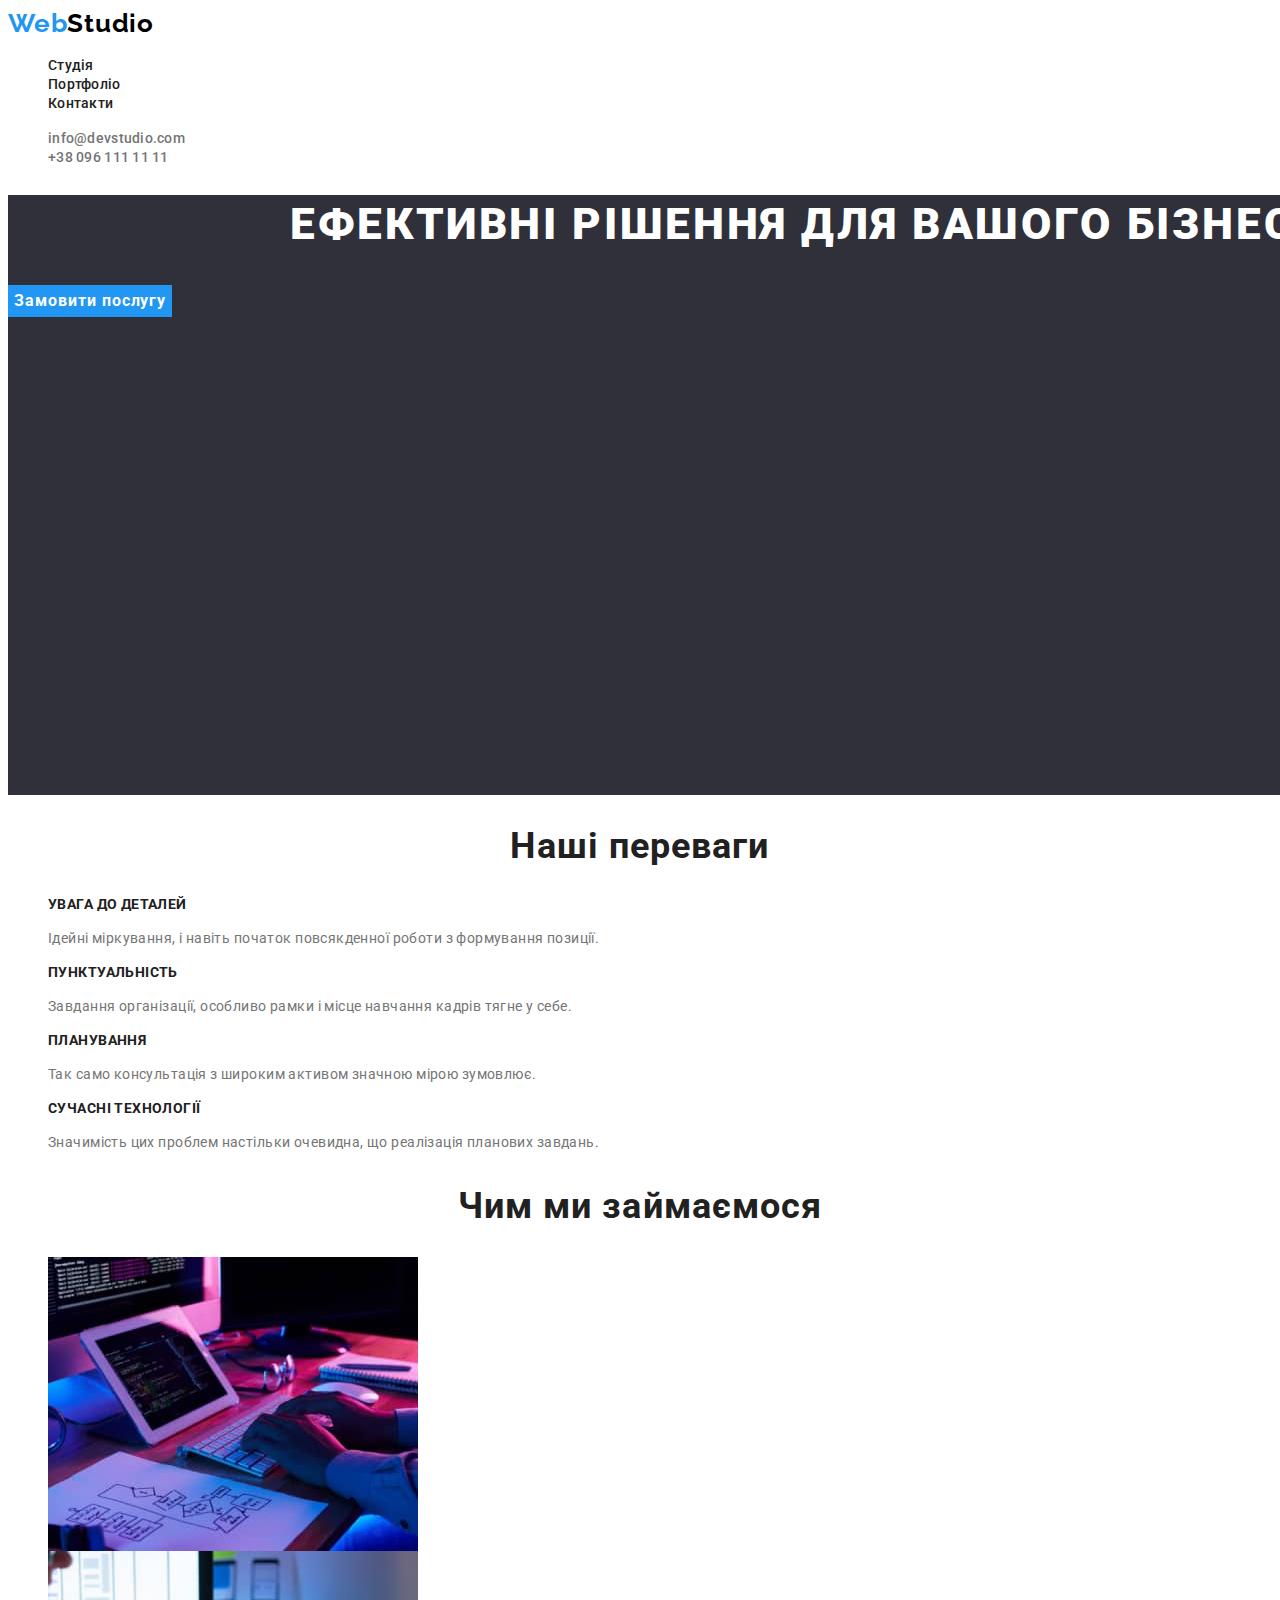
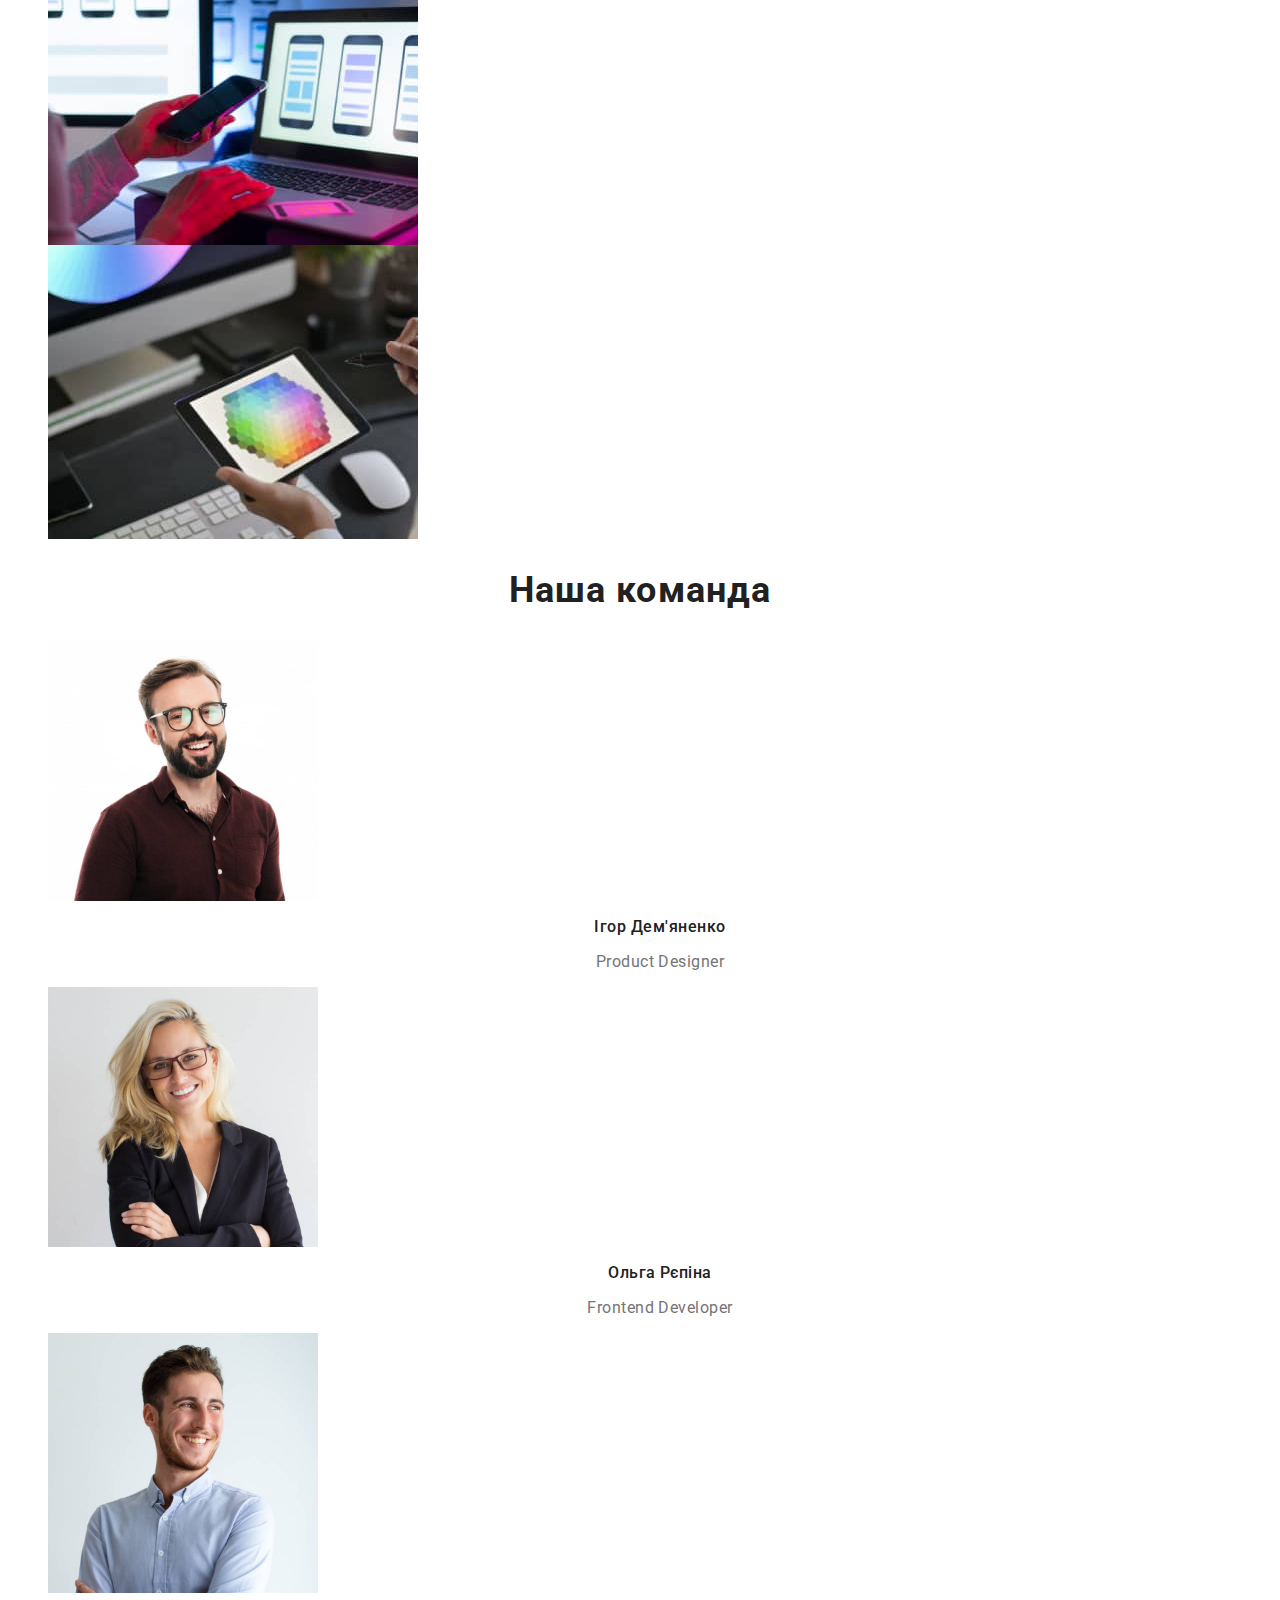
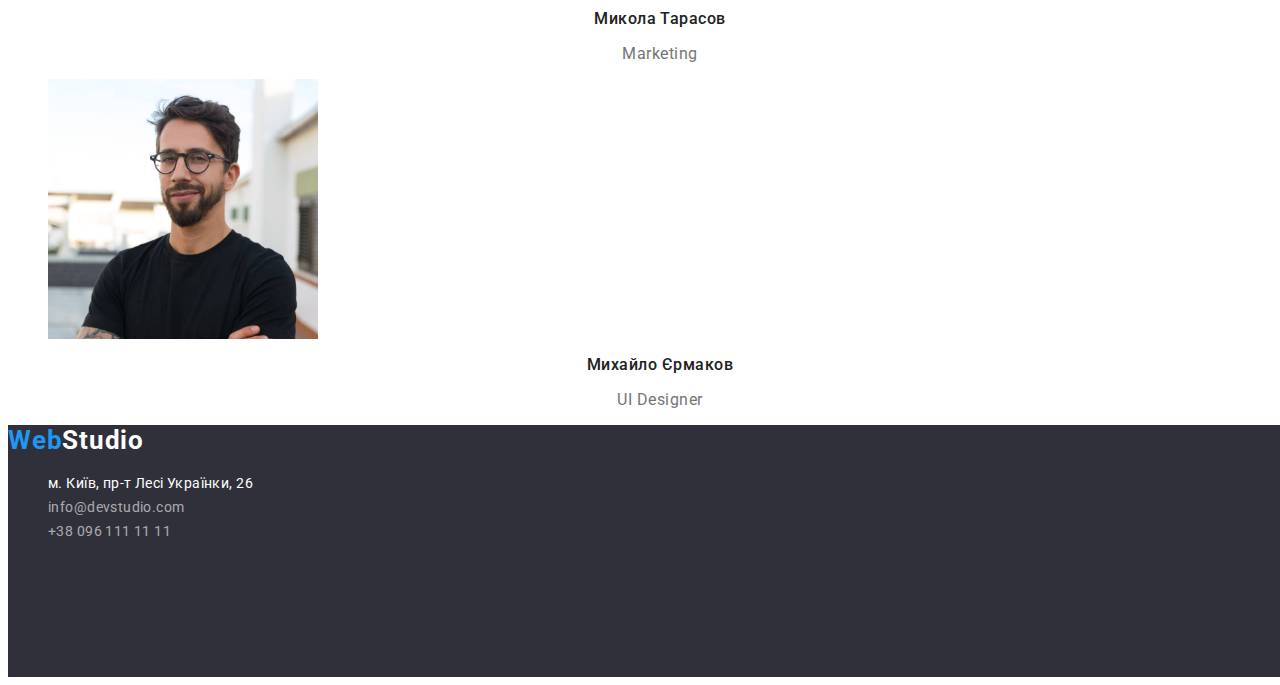
==== index.html @ 60e1552b "Make HW-2" ====
<!DOCTYPE html>
<html lang="uk">
  <head>
    <meta charset="UTF-8" />
    <meta http-equiv="X-UA-Compatible" content="IE=edge" />
    <meta name="viewport" content="width=device-width, initial-scale=1.0" />
    <title>Студія</title>
    <link rel="preconnect" href="https://fonts.googleapis.com" />
    <link rel="preconnect" href="https://fonts.gstatic.com" crossorigin />
    <link
      href="https://fonts.googleapis.com/css2?family=Raleway:wght@700&family=Roboto:wght@400;500;700;900&display=swap"
      rel="stylesheet"
    />
    <link rel="stylesheet" href="./css/styles.css" />
  </head>
  <body>
    <header class="header">
      <nav class="nav">
        <a class="link header-logo" href="./index.html" lang="en"
          ><span class="header-logo-part">Web</span>Studio</a
        >
        <ul class="menu">
          <li class="menu-item">
            <a class="link menu-link" href="./index.html">Студія</a>
          </li>
          <li class="menu-item">
            <a class="link menu-link" href="./portfolio.html">Портфоліо</a>
          </li>
          <li class="menu-item">
            <a class="link menu-link" href="#">Контакти</a>
          </li>
        </ul>
      </nav>
      <ul>
        <li class="contact-item">
          <a class="link header-contact-link" href="mailto:info@devstudio.com"
            >info@devstudio.com</a
          >
        </li>
        <li class="contact-item">
          <a class="link header-contact-link" href="tel:+380961111111"
            >+38 096 111 11 11</a
          >
        </li>
      </ul>
    </header>
    <main>
      <section class="studio-main-container">
        <h1 class="studio-main-headline">
          Ефективні рішення для вашого бізнесу
        </h1>
        <button class="studio-modal-open-btn" type="button">
          Замовити послугу
        </button>
      </section>
      <section>
        <h2 class="studio-secondary-headline">Наші переваги</h2>
        <ul>
          <li>
            <h3 class="studio-second-section-headline">УВАГА ДО ДЕТАЛЕЙ</h3>
            <p class="studio-second-section-text">
              Ідейні міркування, і навіть початок повсякденної роботи з
              формування позиції.
            </p>
          </li>
          <li>
            <h3 class="studio-second-section-headline">ПУНКТУАЛЬНІСТЬ</h3>
            <p class="studio-second-section-text">
              Завдання організації, особливо рамки і місце навчання кадрів тягне
              у себе.
            </p>
          </li>
          <li>
            <h3 class="studio-second-section-headline">ПЛАНУВАННЯ</h3>
            <p class="studio-second-section-text">
              Так само консультація з широким активом значною мірою зумовлює.
            </p>
          </li>
          <li>
            <h3 class="studio-second-section-headline">СУЧАСНІ ТЕХНОЛОГІЇ</h3>
            <p class="studio-second-section-text">
              Значимість цих проблем настільки очевидна, що реалізація планових
              завдань.
            </p>
          </li>
        </ul>
      </section>
      <section>
        <h2 class="studio-secondary-headline">Чим ми займаємося</h2>
        <ul>
          <li>
            <img src="./images/box_1.jpg" alt="Написання коду" width="370" />
          </li>
          <li>
            <img
              src="./images/box_2.jpg"
              alt="Синхронізація з мобільним телефоном"
              width="370"
            />
          </li>
          <li>
            <img
              src="./images/box_3.jpg"
              alt="Робота на планшеті"
              width="370"
            />
          </li>
        </ul>
      </section>
      <section>
        <h2 class="studio-secondary-headline">Наша команда</h2>
        <ul>
          <li>
            <img
              src="./images/igor_demyanenko-1.jpg"
              alt="Ігор Дем'яненко"
              width="270"
            />
            <h3 class="studio-fourth-section-headline">Ігор Дем'яненко</h3>
            <p class="studio-fourth-section-text" lang="en">Product Designer</p>
          </li>
          <li>
            <img
              src="./images/olga_repina-2.jpg"
              alt="Ольга Рєпіна"
              width="270"
            />
            <h3 class="studio-fourth-section-headline">Ольга Рєпіна</h3>
            <p class="studio-fourth-section-text" lang="en">
              Frontend Developer
            </p>
          </li>
          <li>
            <img
              src="./images/mykola_tarasov-3.jpg"
              alt="Микола Тарасов"
              width="270"
            />
            <h3 class="studio-fourth-section-headline">Микола Тарасов</h3>
            <p class="studio-fourth-section-text" lang="en">Marketing</p>
          </li>
          <li>
            <img
              src="./images/myhaylo_ermakov-4.jpg"
              alt="Михайло Єрмаков"
              width="270"
            />
            <h3 class="studio-fourth-section-headline">Михайло Єрмаков</h3>
            <p class="studio-fourth-section-text" lang="en">UI Designer</p>
          </li>
        </ul>
      </section>
    </main>
    <footer class="footer-container">
      <a class="link footer-logo" href="./index.html" lang="en"
        ><span class="footer-logo-part">Web</span>Studio</a
      >
      <address>
        <ul>
          <li>
            <a
              class="link footer-contact-link footer-contact-link-special-color"
              href="https://www.google.com/maps/d/embed?mid=10uSM3H-mIU3GznYo2szRIEphczw&hl=en_US&ehbc=2E312F"
              target="_blank"
              rel="noopener norefferer nofollow"
              >м. Київ, пр-т Лесі Українки, 26</a
            >
          </li>
          <li>
            <a class="link footer-contact-link" href="mailto:info@devstudio.com"
              >info@devstudio.com</a
            >
          </li>
          <li>
            <a class="link footer-contact-link" href="tel:+380961111111"
              >+38 096 111 11 11</a
            >
          </li>
        </ul>
      </address>
    </footer>
  </body>
</html>
---- css/styles.css ----
:root {
  --primary-font-family: "Roboto", sans-serif;
  --secondary-font-family: "Raleway", sans-serif;
  --primary-text-color-theme-light: #212121;
  --secondary-text-color-theme-light: #757575;
  --primary-text-color-theme-dark: #ffffff;
  --accent-color: #2196f3;
}
/* ========== Зкидання налаштувань ======= */
body {
  font-family: var(--primary-font-family);
  color: var(--primary-text-color-theme-light);
}

ul {
  list-style: none;
}

img {
  display: block;
}

button {
  border: none;
}

.link {
  text-decoration: none;
}
/* =========== /Зкидання налаштувань ======= */

/* =========== Студія-сторінка ============= */
.header-logo {
  font-family: var(--secondary-font-family);
  font-weight: 700;
  font-size: 26px;
  line-height: 1.19;
  letter-spacing: 0.03em;
  color: #000000;
}

.header-logo-part {
  color: var(--accent-color);
}

.menu-link {
  font-family: inherit;
  font-weight: 500;
  font-size: 14px;
  line-height: 1.14;
  letter-spacing: 0.02em;
  color: inherit;
}

.menu-link:hover,
.menu-link:focus {
  color: var(--accent-color);
}

.header-contact-link {
  font-family: inherit;
  font-weight: 500;
  font-size: 14px;
  line-height: 1.14;
  letter-spacing: 0.02em;
  color: var(--secondary-text-color-theme-light);
}

.header-contact-link:hover,
.header-contact-link:focus {
  color: var(--accent-color);
}

.studio-modal-open-btn {
  font-family: inherit;
  font-weight: 700;
  font-size: 16px;
  line-height: 1.88;
  display: flex;
  align-items: center;
  text-align: center;
  letter-spacing: 0.06em;
  background-color: var(--accent-color);
  color: var(--primary-text-color-theme-dark);
  cursor: pointer;
}

.studio-main-container {
  width: 1600px;
  height: 600px;
  left: 0px;
  top: 80px;
  background: #2f303a;
}
.studio-main-headline {
  font-family: inherit;
  font-weight: 900;
  font-size: 44px;
  line-height: 1.36;
  text-align: center;
  letter-spacing: 0.06em;
  text-transform: uppercase;
  color: var(--primary-text-color-theme-dark);
}

.studio-secondary-headline {
  font-family: inherit;
  font-weight: 700;
  font-size: 36px;
  line-height: 1.17;
  text-align: center;
  letter-spacing: 0.03em;
  color: inherit;
}

.studio-second-section-headline {
  font-family: inherit;
  font-weight: 700;
  font-size: 14px;
  line-height: 1.14;
  letter-spacing: 0.03em;
  text-transform: uppercase;
  color: inherit;
}

.studio-second-section-text {
  font-family: inherit;
  font-size: 14px;
  line-height: 1.71;
  letter-spacing: 0.03em;
  color: var(--secondary-text-color-theme-light);
}

.studio-fourth-section-headline {
  font-family: inherit;
  font-weight: 500;
  font-size: 16px;
  line-height: 1.19;
  text-align: center;
  letter-spacing: 0.03em;
  color: inherit;
}

.studio-fourth-section-text {
  font-family: inherit;
  font-size: 16px;
  line-height: 1.19;
  text-align: center;
  letter-spacing: 0.03em;
  color: var(--secondary-text-color-theme-light);
}

.footer-logo {
  font-family: var(--secondary-font-famaly);
  font-weight: 700;
  font-size: 26px;
  line-height: 1.19;
  letter-spacing: 0.03em;
  color: var(--primary-text-color-theme-dark);
}

.footer-logo-part {
  color: var(--accent-color);
}

.footer-container {
  width: 1600px;
  height: 252px;
  left: 0px;
  top: 2094px;
  background: #2f303a;
}
.footer-contact-link {
  font-family: inherit;
  font-style: normal;
  font-size: 14px;
  line-height: 1.71;
  letter-spacing: 0.03em;
  color: rgba(255, 255, 255, 0.6);
}
.footer-contact-link-special-color {
  color: var(--primary-text-color-theme-dark);
}

/* =========== /Студія-сторінка ============= */

/* ========== Портфоліо-сторінка =============*/
.portfolio-menu-btn {
  font-family: inherit;
  font-weight: 500;
  font-size: 16px;
  line-height: 1.63;
  text-align: center;
  letter-spacing: 0.03em;
  background-color: #f5f4fa;
  color: inherit;
  cursor: pointer;
}

.portfolio-menu-btn:hover,
.portfolio-menu-btn:focus {
  background-color: var(--accent-color);
  color: var(--primary-text-color-theme-dark);
}

.portfolio-main-headline {
  font-family: inherit;
  font-weight: 700;
  font-size: 18px;
  line-height: 2;
  letter-spacing: 0.06em;
  color: inherit;
}

.portfolio-second-headline {
  font-family: inherit;
  font-size: 16px;
  line-height: 1.88;
  letter-spacing: 0.03em;
  color: var(--secondary-text-color-theme-light);
}
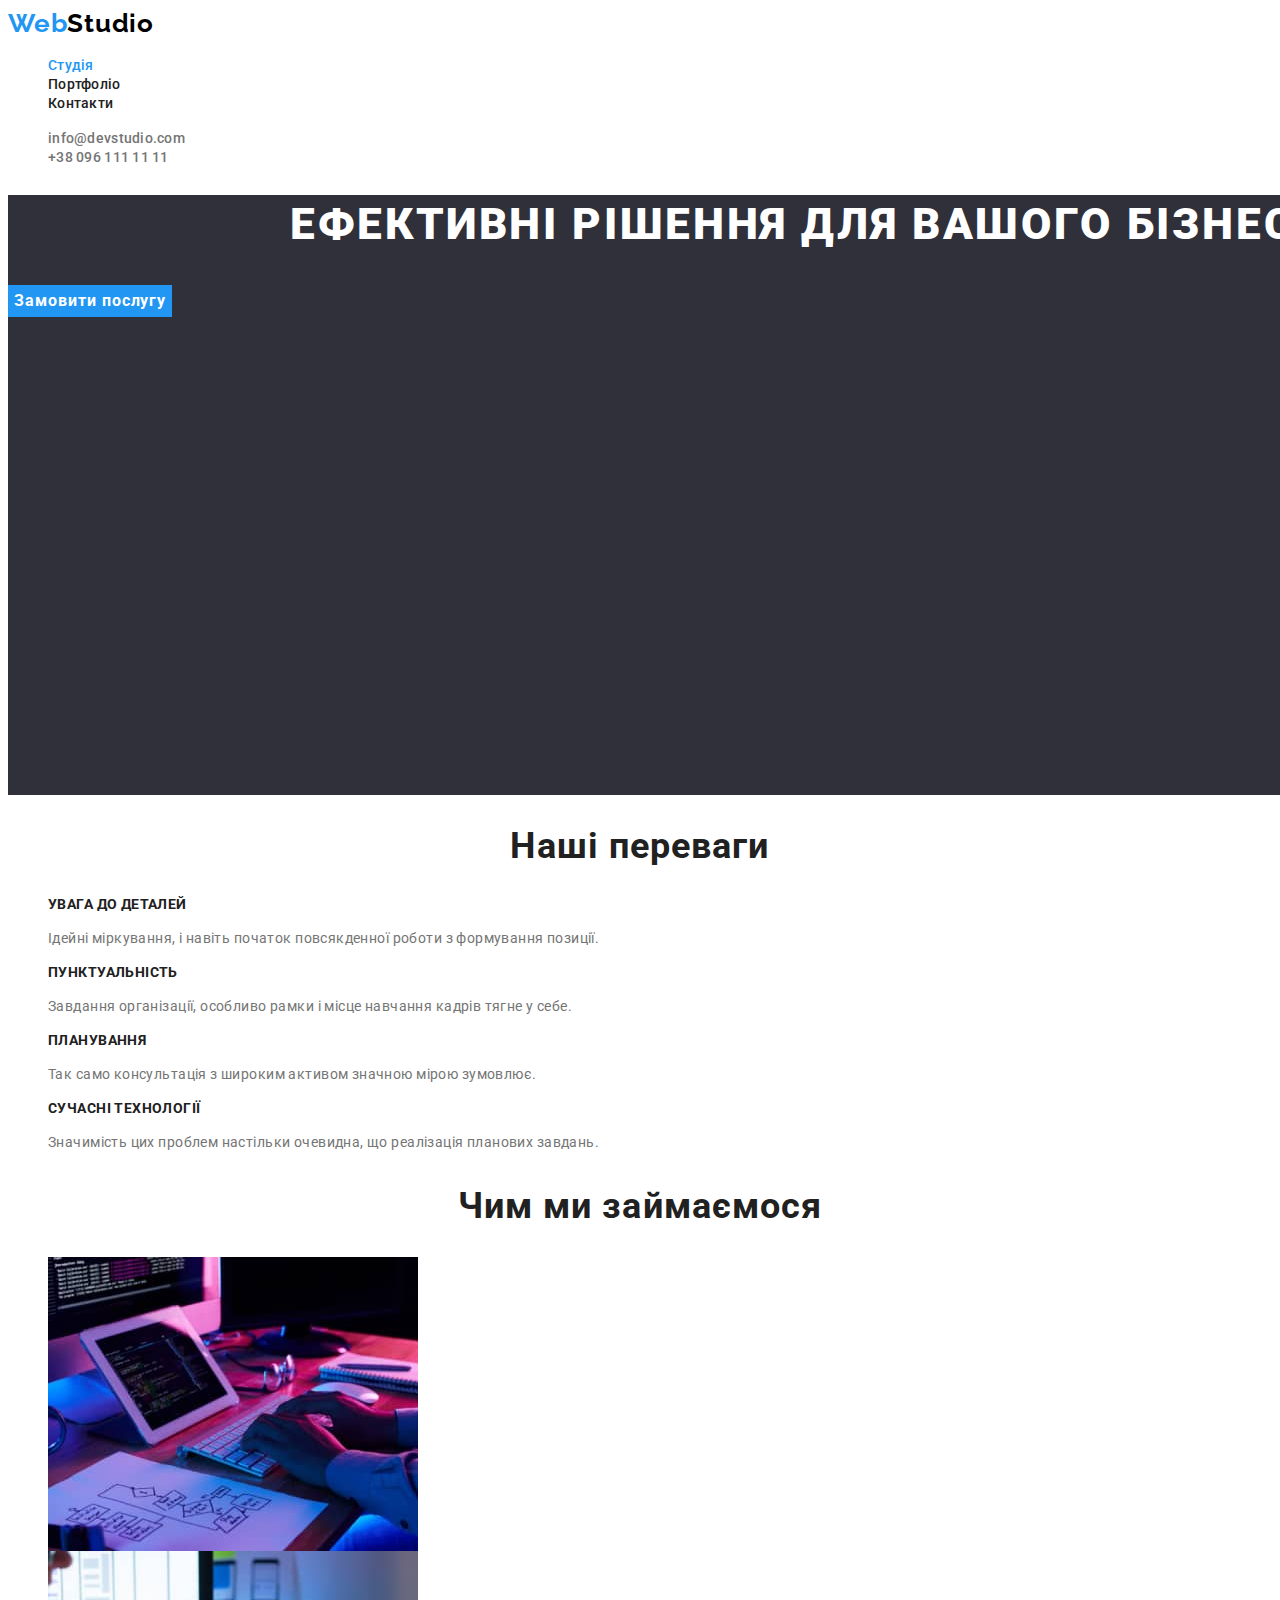
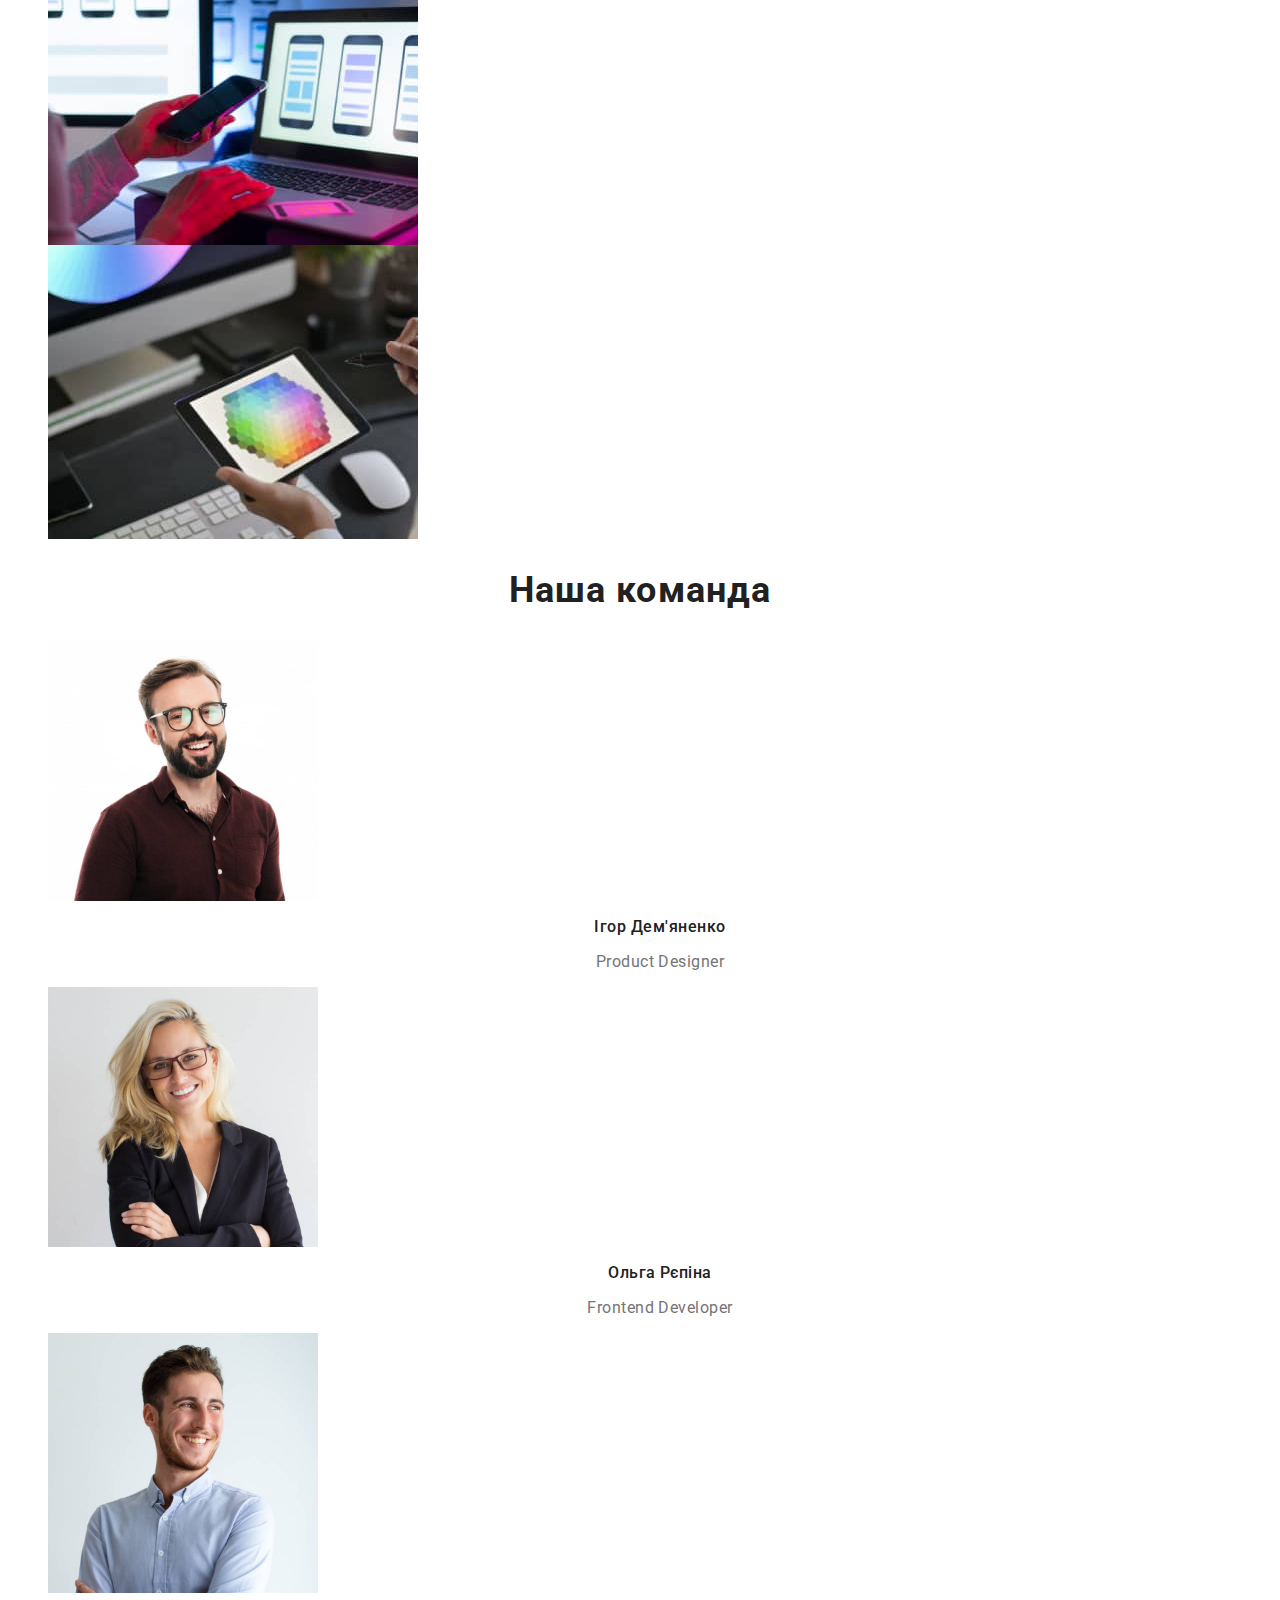
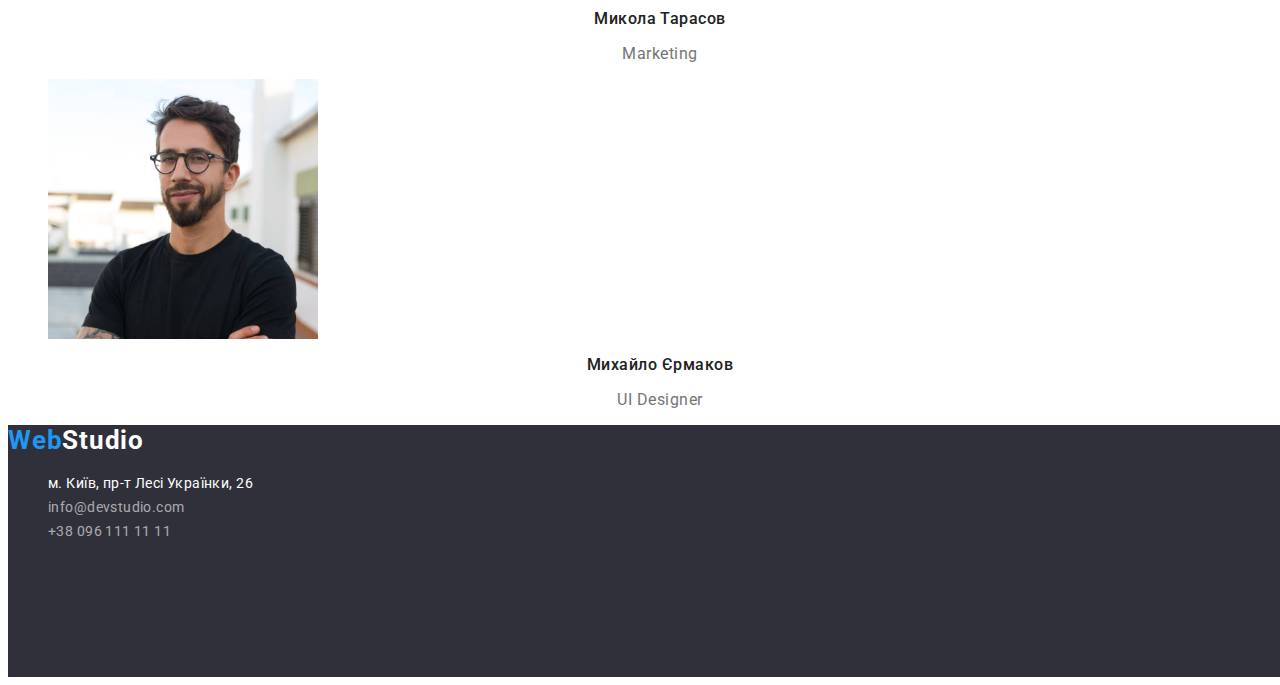
==== commit fe7cbe2a: "Add function "current"" ====
--- a/index.html
+++ b/index.html
@@ -21,7 +21,7 @@
         >
         <ul class="menu">
           <li class="menu-item">
-            <a class="link menu-link" href="./index.html">Студія</a>
+            <a class="link menu-link current" href="./index.html">Студія</a>
           </li>
           <li class="menu-item">
             <a class="link menu-link" href="./portfolio.html">Портфоліо</a>
--- a/css/styles.css
+++ b/css/styles.css
@@ -4,6 +4,8 @@
   --primary-text-color-theme-light: #212121;
   --secondary-text-color-theme-light: #757575;
   --primary-text-color-theme-dark: #ffffff;
+  --primary-background-color: #2f303a;
+  --secondary-background-color: #f5f4fa;
   --accent-color: #2196f3;
 }
 /* ========== Зкидання налаштувань ======= */
@@ -30,6 +32,10 @@
 /* =========== /Зкидання налаштувань ======= */
 
 /* =========== Студія-сторінка ============= */
+.link.menu-link.current {
+  color: var(--accent-color);
+}
+
 .header-logo {
   font-family: var(--secondary-font-family);
   font-weight: 700;
@@ -44,7 +50,6 @@
 }
 
 .menu-link {
-  font-family: inherit;
   font-weight: 500;
   font-size: 14px;
   line-height: 1.14;
@@ -58,7 +63,6 @@
 }
 
 .header-contact-link {
-  font-family: inherit;
   font-weight: 500;
   font-size: 14px;
   line-height: 1.14;
@@ -83,6 +87,12 @@
   background-color: var(--accent-color);
   color: var(--primary-text-color-theme-dark);
   cursor: pointer;
+}
+
+.studio-modal-open-btn:hover,
+.studio-modal-open-btn:focus {
+  background-color: var(--primary-text-color-theme-dark);
+  color: var(--accent-color);
 }
 
 .studio-main-container {
@@ -90,10 +100,9 @@
   height: 600px;
   left: 0px;
   top: 80px;
-  background: #2f303a;
+  background: var(--primary-background-color);
 }
 .studio-main-headline {
-  font-family: inherit;
   font-weight: 900;
   font-size: 44px;
   line-height: 1.36;
@@ -104,7 +113,6 @@
 }
 
 .studio-secondary-headline {
-  font-family: inherit;
   font-weight: 700;
   font-size: 36px;
   line-height: 1.17;
@@ -114,7 +122,6 @@
 }
 
 .studio-second-section-headline {
-  font-family: inherit;
   font-weight: 700;
   font-size: 14px;
   line-height: 1.14;
@@ -124,7 +131,6 @@
 }
 
 .studio-second-section-text {
-  font-family: inherit;
   font-size: 14px;
   line-height: 1.71;
   letter-spacing: 0.03em;
@@ -132,7 +138,6 @@
 }
 
 .studio-fourth-section-headline {
-  font-family: inherit;
   font-weight: 500;
   font-size: 16px;
   line-height: 1.19;
@@ -142,7 +147,6 @@
 }
 
 .studio-fourth-section-text {
-  font-family: inherit;
   font-size: 16px;
   line-height: 1.19;
   text-align: center;
@@ -168,10 +172,9 @@
   height: 252px;
   left: 0px;
   top: 2094px;
-  background: #2f303a;
+  background: var(--primary-background-color);
 }
 .footer-contact-link {
-  font-family: inherit;
   font-style: normal;
   font-size: 14px;
   line-height: 1.71;
@@ -181,7 +184,10 @@
 .footer-contact-link-special-color {
   color: var(--primary-text-color-theme-dark);
 }
-
+.footer-contact-link:hover,
+.footer-contact-link:focus {
+  color: var(--accent-color);
+}
 /* =========== /Студія-сторінка ============= */
 
 /* ========== Портфоліо-сторінка =============*/
@@ -192,7 +198,7 @@
   line-height: 1.63;
   text-align: center;
   letter-spacing: 0.03em;
-  background-color: #f5f4fa;
+  background-color: var(--secondary-background-color);
   color: inherit;
   cursor: pointer;
 }
@@ -204,7 +210,6 @@
 }
 
 .portfolio-main-headline {
-  font-family: inherit;
   font-weight: 700;
   font-size: 18px;
   line-height: 2;
@@ -213,7 +218,6 @@
 }
 
 .portfolio-second-headline {
-  font-family: inherit;
   font-size: 16px;
   line-height: 1.88;
   letter-spacing: 0.03em;
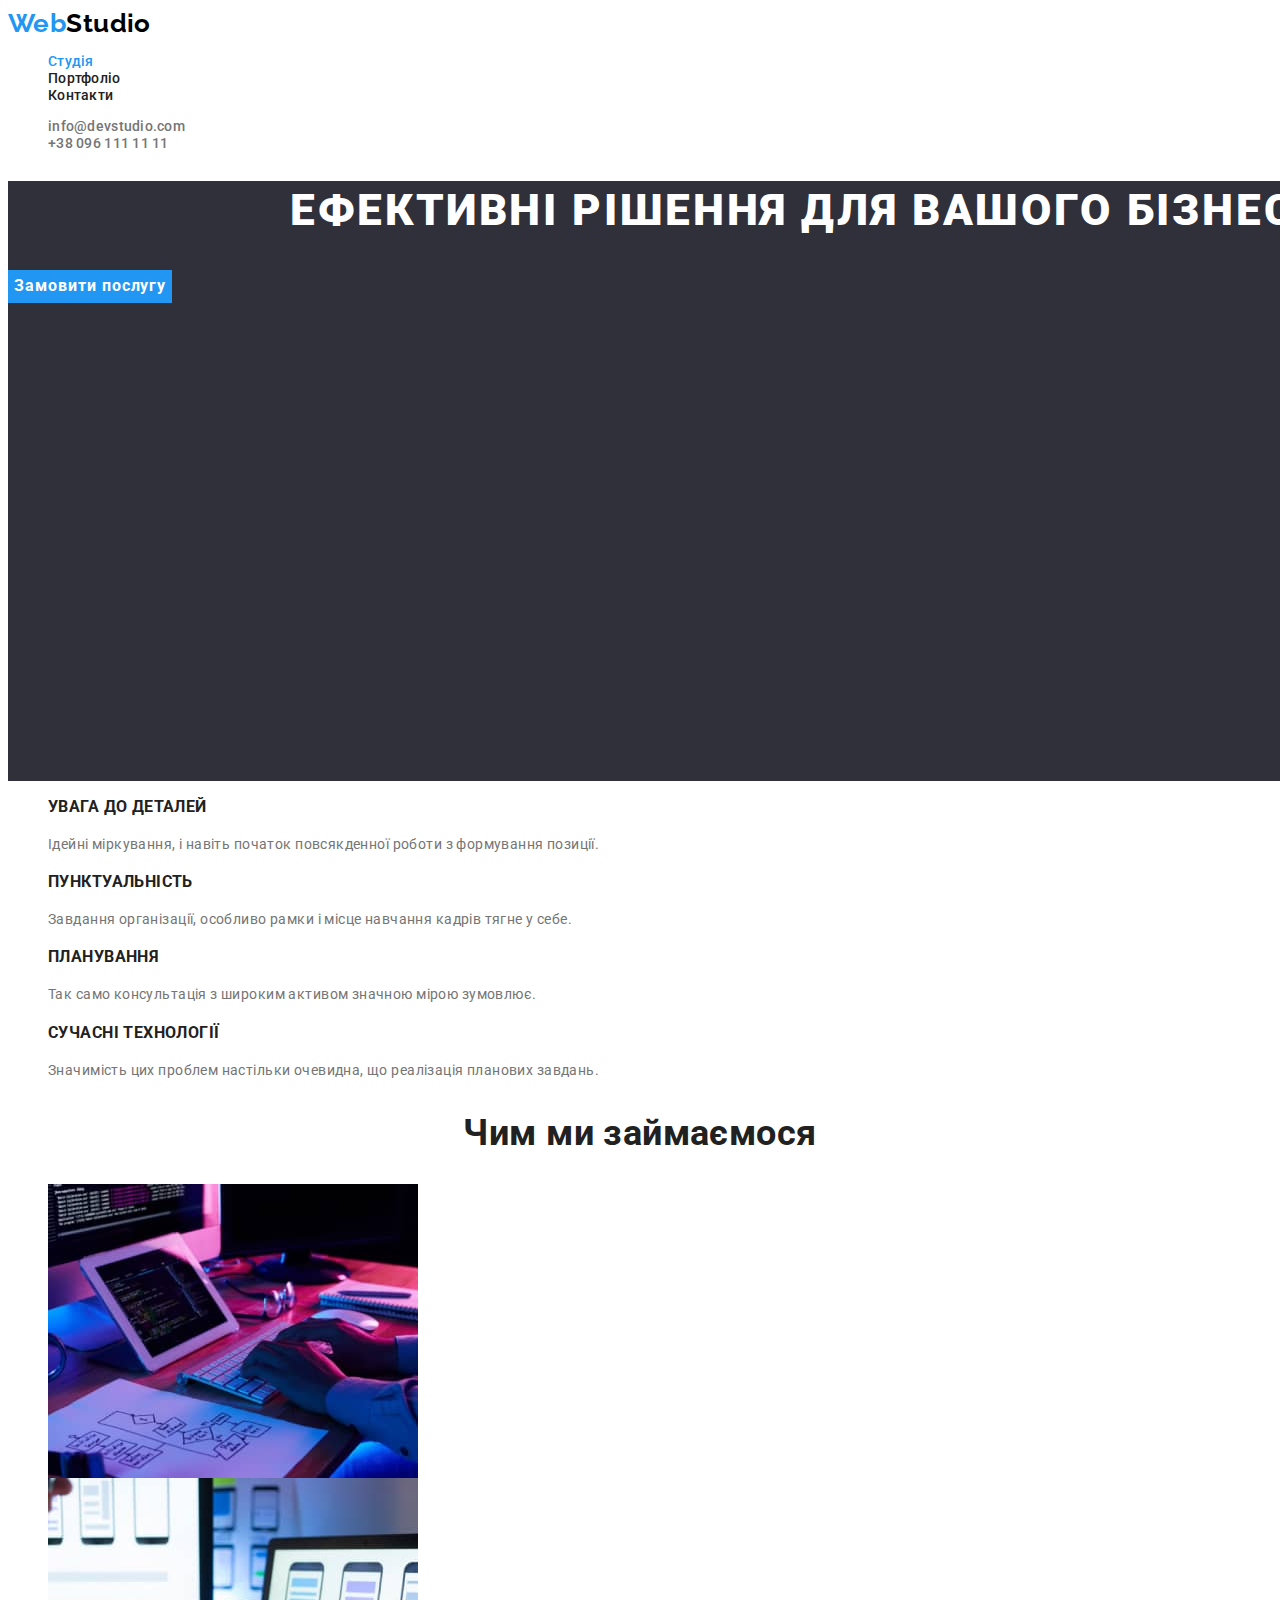
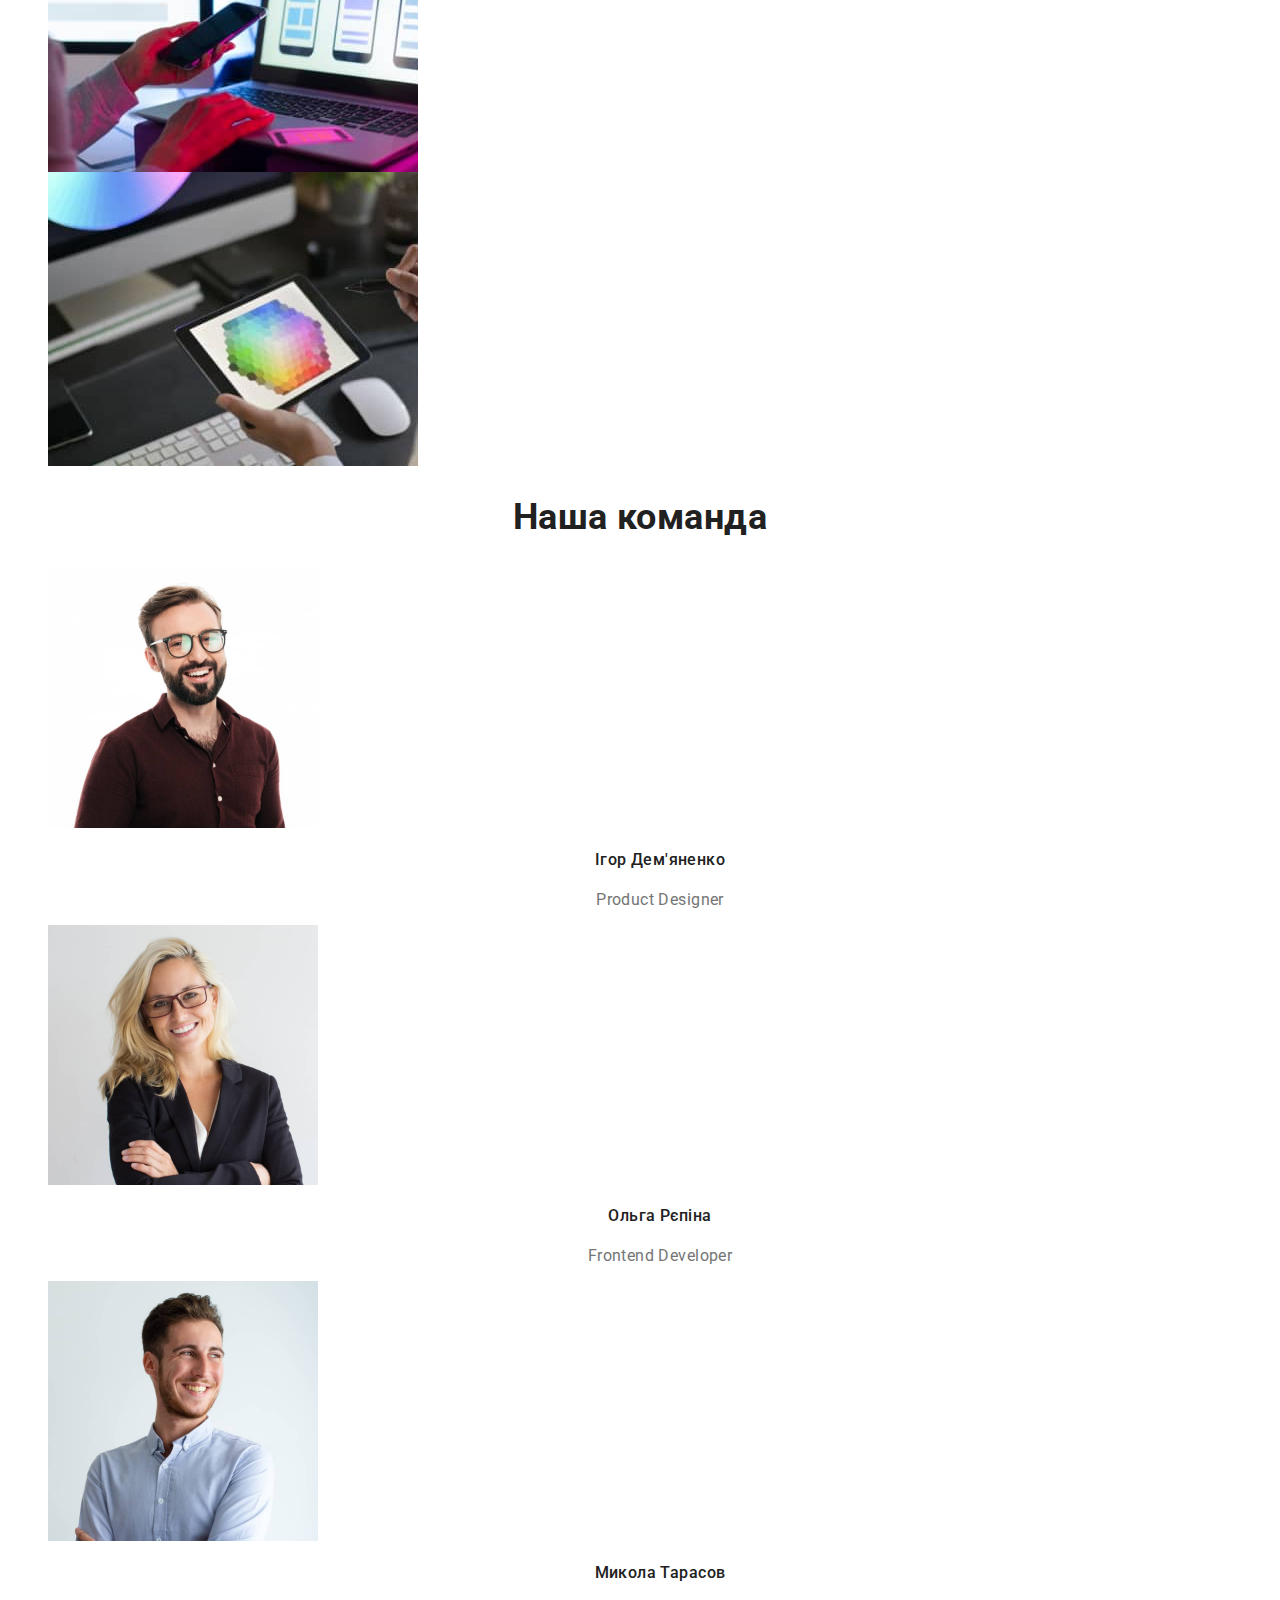
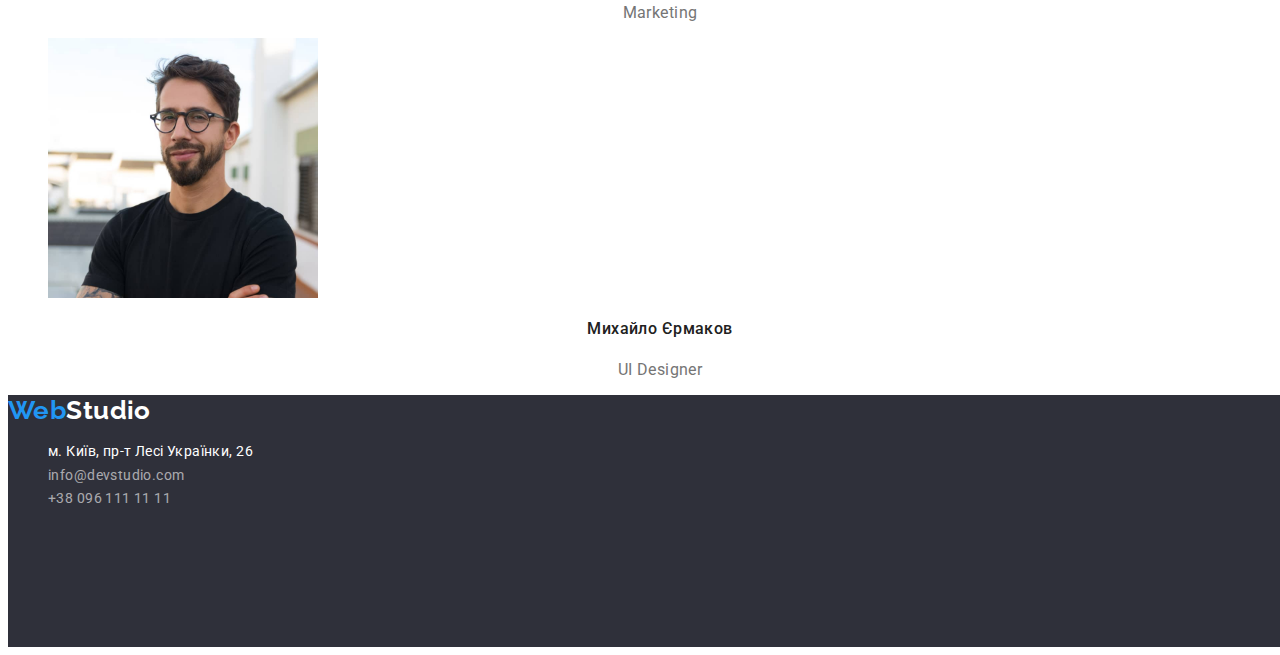
==== commit f8705b17: "Update code for HW-2" ====
--- a/index.html
+++ b/index.html
@@ -15,7 +15,7 @@
   </head>
   <body>
     <header class="header">
-      <nav class="nav">
+      <nav>
         <a class="link header-logo" href="./index.html" lang="en"
           ><span class="header-logo-part">Web</span>Studio</a
         >
@@ -45,40 +45,40 @@
       </ul>
     </header>
     <main>
-      <section class="studio-main-container">
-        <h1 class="studio-main-headline">
+      <section class="studio-primary-container">
+        <h1 class="studio-primary-headline">
           Ефективні рішення для вашого бізнесу
         </h1>
-        <button class="studio-modal-open-btn" type="button">
+        <button class="studio-open-modal-btn" type="button">
           Замовити послугу
         </button>
       </section>
       <section>
-        <h2 class="studio-secondary-headline">Наші переваги</h2>
+        <h2 class="studio-secondary-headline visually-hidden">Наші переваги</h2>
         <ul>
           <li>
-            <h3 class="studio-second-section-headline">УВАГА ДО ДЕТАЛЕЙ</h3>
-            <p class="studio-second-section-text">
+            <h3 class="studio-advantage-headline">УВАГА ДО ДЕТАЛЕЙ</h3>
+            <p class="studio-advantage-text">
               Ідейні міркування, і навіть початок повсякденної роботи з
               формування позиції.
             </p>
           </li>
           <li>
-            <h3 class="studio-second-section-headline">ПУНКТУАЛЬНІСТЬ</h3>
-            <p class="studio-second-section-text">
+            <h3 class="studio-advantage-headline">ПУНКТУАЛЬНІСТЬ</h3>
+            <p class="studio-advantage-text">
               Завдання організації, особливо рамки і місце навчання кадрів тягне
               у себе.
             </p>
           </li>
           <li>
-            <h3 class="studio-second-section-headline">ПЛАНУВАННЯ</h3>
-            <p class="studio-second-section-text">
+            <h3 class="studio-advantage-headline">ПЛАНУВАННЯ</h3>
+            <p class="studio-advantage-text">
               Так само консультація з широким активом значною мірою зумовлює.
             </p>
           </li>
           <li>
-            <h3 class="studio-second-section-headline">СУЧАСНІ ТЕХНОЛОГІЇ</h3>
-            <p class="studio-second-section-text">
+            <h3 class="studio-advantage-headline">СУЧАСНІ ТЕХНОЛОГІЇ</h3>
+            <p class="studio-advantage-text">
               Значимість цих проблем настільки очевидна, що реалізація планових
               завдань.
             </p>
@@ -116,8 +116,8 @@
               alt="Ігор Дем'яненко"
               width="270"
             />
-            <h3 class="studio-fourth-section-headline">Ігор Дем'яненко</h3>
-            <p class="studio-fourth-section-text" lang="en">Product Designer</p>
+            <h4 class="studio-team-names-headline">Ігор Дем'яненко</h4>
+            <p class="studio-team-positions-text" lang="en">Product Designer</p>
           </li>
           <li>
             <img
@@ -125,8 +125,8 @@
               alt="Ольга Рєпіна"
               width="270"
             />
-            <h3 class="studio-fourth-section-headline">Ольга Рєпіна</h3>
-            <p class="studio-fourth-section-text" lang="en">
+            <h4 class="studio-team-names-headline">Ольга Рєпіна</h4>
+            <p class="studio-team-positions-text" lang="en">
               Frontend Developer
             </p>
           </li>
@@ -136,8 +136,8 @@
               alt="Микола Тарасов"
               width="270"
             />
-            <h3 class="studio-fourth-section-headline">Микола Тарасов</h3>
-            <p class="studio-fourth-section-text" lang="en">Marketing</p>
+            <h4 class="studio-team-names-headline">Микола Тарасов</h4>
+            <p class="studio-team-positions-text" lang="en">Marketing</p>
           </li>
           <li>
             <img
@@ -145,8 +145,8 @@
               alt="Михайло Єрмаков"
               width="270"
             />
-            <h3 class="studio-fourth-section-headline">Михайло Єрмаков</h3>
-            <p class="studio-fourth-section-text" lang="en">UI Designer</p>
+            <h4 class="studio-team-names-headline">Михайло Єрмаков</h4>
+            <p class="studio-team-positions-text" lang="en">UI Designer</p>
           </li>
         </ul>
       </section>
--- a/css/styles.css
+++ b/css/styles.css
@@ -1,17 +1,23 @@
 :root {
-  --primary-font-family: "Roboto", sans-serif;
-  --secondary-font-family: "Raleway", sans-serif;
-  --primary-text-color-theme-light: #212121;
-  --secondary-text-color-theme-light: #757575;
-  --primary-text-color-theme-dark: #ffffff;
-  --primary-background-color: #2f303a;
-  --secondary-background-color: #f5f4fa;
-  --accent-color: #2196f3;
+  --font-family-primary: Roboto, sans-serif;
+  --font-family-secondary: Raleway, sans-serif;
+  --text-light-theme-primary-color: #212121;
+  --text-light-theme-secondary-color: #757575;
+  --text-dark-theme-primary-color: #ffffff;
+  --text-footer-contact-color: rgba(255, 255, 255, 0.6);
+  --background-primary-color: #ffffff;
+  --background-secondary-color: #2f303a;
+  --background-menu-color: #f5f4fa;
+  --logo-accent-color: #2196f3;
+  --logo-secondary-color: #000000;
 }
 /* ========== Зкидання налаштувань ======= */
 body {
-  font-family: var(--primary-font-family);
-  color: var(--primary-text-color-theme-light);
+  font-family: var(--font-family-primary);
+  color: var(--text-light-theme-primary-color);
+  font-size: 14px;
+  letter-spacing: 0.03em;
+  background-color: var(--background-primary-color);
 }
 
 ul {
@@ -33,25 +39,23 @@
 
 /* =========== Студія-сторінка ============= */
 .link.menu-link.current {
-  color: var(--accent-color);
+  color: var(--logo-accent-color);
 }
 
 .header-logo {
-  font-family: var(--secondary-font-family);
+  font-family: var(--font-family-secondary);
   font-weight: 700;
   font-size: 26px;
   line-height: 1.19;
-  letter-spacing: 0.03em;
-  color: #000000;
+  color: var(--logo-secondary-color);
 }
 
 .header-logo-part {
-  color: var(--accent-color);
+  color: var(--logo-accent-color);
 }
 
 .menu-link {
   font-weight: 500;
-  font-size: 14px;
   line-height: 1.14;
   letter-spacing: 0.02em;
   color: inherit;
@@ -59,23 +63,22 @@
 
 .menu-link:hover,
 .menu-link:focus {
-  color: var(--accent-color);
+  color: var(--logo-accent-color);
 }
 
 .header-contact-link {
   font-weight: 500;
-  font-size: 14px;
   line-height: 1.14;
   letter-spacing: 0.02em;
-  color: var(--secondary-text-color-theme-light);
+  color: var(--text-light-theme-secondary-color);
 }
 
 .header-contact-link:hover,
 .header-contact-link:focus {
-  color: var(--accent-color);
-}
-
-.studio-modal-open-btn {
+  color: var(--logo-accent-color);
+}
+
+.studio-open-modal-btn {
   font-family: inherit;
   font-weight: 700;
   font-size: 16px;
@@ -84,32 +87,32 @@
   align-items: center;
   text-align: center;
   letter-spacing: 0.06em;
-  background-color: var(--accent-color);
-  color: var(--primary-text-color-theme-dark);
+  background-color: var(--logo-accent-color);
+  color: var(--text-dark-theme-primary-color);
   cursor: pointer;
 }
 
-.studio-modal-open-btn:hover,
-.studio-modal-open-btn:focus {
-  background-color: var(--primary-text-color-theme-dark);
-  color: var(--accent-color);
-}
-
-.studio-main-container {
+.studio-open-modal-btn:hover,
+.studio-open-modal-btn:focus {
+  background-color: var(--text-dark-theme-primary-color);
+  color: var(--logo-accent-color);
+}
+
+.studio-primary-container {
   width: 1600px;
   height: 600px;
   left: 0px;
   top: 80px;
-  background: var(--primary-background-color);
-}
-.studio-main-headline {
+  background: var(--background-secondary-color);
+}
+.studio-primary-headline {
   font-weight: 900;
   font-size: 44px;
   line-height: 1.36;
   text-align: center;
   letter-spacing: 0.06em;
   text-transform: uppercase;
-  color: var(--primary-text-color-theme-dark);
+  color: var(--text-dark-theme-primary-color);
 }
 
 .studio-secondary-headline {
@@ -117,54 +120,43 @@
   font-size: 36px;
   line-height: 1.17;
   text-align: center;
-  letter-spacing: 0.03em;
-  color: inherit;
-}
-
-.studio-second-section-headline {
-  font-weight: 700;
-  font-size: 14px;
+}
+
+.studio-advantage-headline {
+  font-weight: 700;
   line-height: 1.14;
-  letter-spacing: 0.03em;
   text-transform: uppercase;
-  color: inherit;
-}
-
-.studio-second-section-text {
-  font-size: 14px;
+}
+
+.studio-advantage-text {
   line-height: 1.71;
-  letter-spacing: 0.03em;
-  color: var(--secondary-text-color-theme-light);
-}
-
-.studio-fourth-section-headline {
-  font-weight: 500;
-  font-size: 16px;
-  line-height: 1.19;
-  text-align: center;
-  letter-spacing: 0.03em;
-  color: inherit;
-}
-
-.studio-fourth-section-text {
-  font-size: 16px;
-  line-height: 1.19;
-  text-align: center;
-  letter-spacing: 0.03em;
-  color: var(--secondary-text-color-theme-light);
+  color: var(--text-light-theme-secondary-color);
+}
+
+.studio-team-names-headline {
+  font-weight: 500;
+  font-size: 16px;
+  line-height: 1.19;
+  text-align: center;
+}
+
+.studio-team-positions-text {
+  font-size: 16px;
+  line-height: 1.19;
+  text-align: center;
+  color: var(--text-light-theme-secondary-color);
 }
 
 .footer-logo {
-  font-family: var(--secondary-font-famaly);
+  font-family: var(--font-family-secondary);
   font-weight: 700;
   font-size: 26px;
   line-height: 1.19;
-  letter-spacing: 0.03em;
-  color: var(--primary-text-color-theme-dark);
+  color: var(--text-dark-theme-primary-color);
 }
 
 .footer-logo-part {
-  color: var(--accent-color);
+  color: var(--logo-accent-color);
 }
 
 .footer-container {
@@ -172,21 +164,19 @@
   height: 252px;
   left: 0px;
   top: 2094px;
-  background: var(--primary-background-color);
+  background: var(--background-secondary-color);
 }
 .footer-contact-link {
   font-style: normal;
-  font-size: 14px;
   line-height: 1.71;
-  letter-spacing: 0.03em;
-  color: rgba(255, 255, 255, 0.6);
+  color: var(--text-footer-contact-color);
 }
 .footer-contact-link-special-color {
-  color: var(--primary-text-color-theme-dark);
+  color: var(--text-dark-theme-primary-color);
 }
 .footer-contact-link:hover,
 .footer-contact-link:focus {
-  color: var(--accent-color);
+  color: var(--logo-accent-color);
 }
 /* =========== /Студія-сторінка ============= */
 
@@ -197,29 +187,39 @@
   font-size: 16px;
   line-height: 1.63;
   text-align: center;
-  letter-spacing: 0.03em;
-  background-color: var(--secondary-background-color);
+  background-color: var(--background-menu-color);
   color: inherit;
   cursor: pointer;
 }
 
 .portfolio-menu-btn:hover,
 .portfolio-menu-btn:focus {
-  background-color: var(--accent-color);
-  color: var(--primary-text-color-theme-dark);
-}
-
-.portfolio-main-headline {
+  background-color: var(--logo-accent-color);
+  color: var(--text-dark-theme-primary-color);
+}
+
+.portfolio-project-headline {
   font-weight: 700;
   font-size: 18px;
   line-height: 2;
   letter-spacing: 0.06em;
-  color: inherit;
-}
-
-.portfolio-second-headline {
+}
+
+.portfolio-project-text {
   font-size: 16px;
   line-height: 1.88;
-  letter-spacing: 0.03em;
-  color: var(--secondary-text-color-theme-light);
-}
+  color: var(--text-light-theme-secondary-color);
+}
+
+.visually-hidden {
+  position: absolute;
+  white-space: nowrap;
+  width: 1px;
+  height: 1px;
+  overflow: hidden;
+  border: 0;
+  padding: 0;
+  clip: rect(0 0 0 0);
+  clip-path: inset(50%);
+  margin: -1px;
+}
